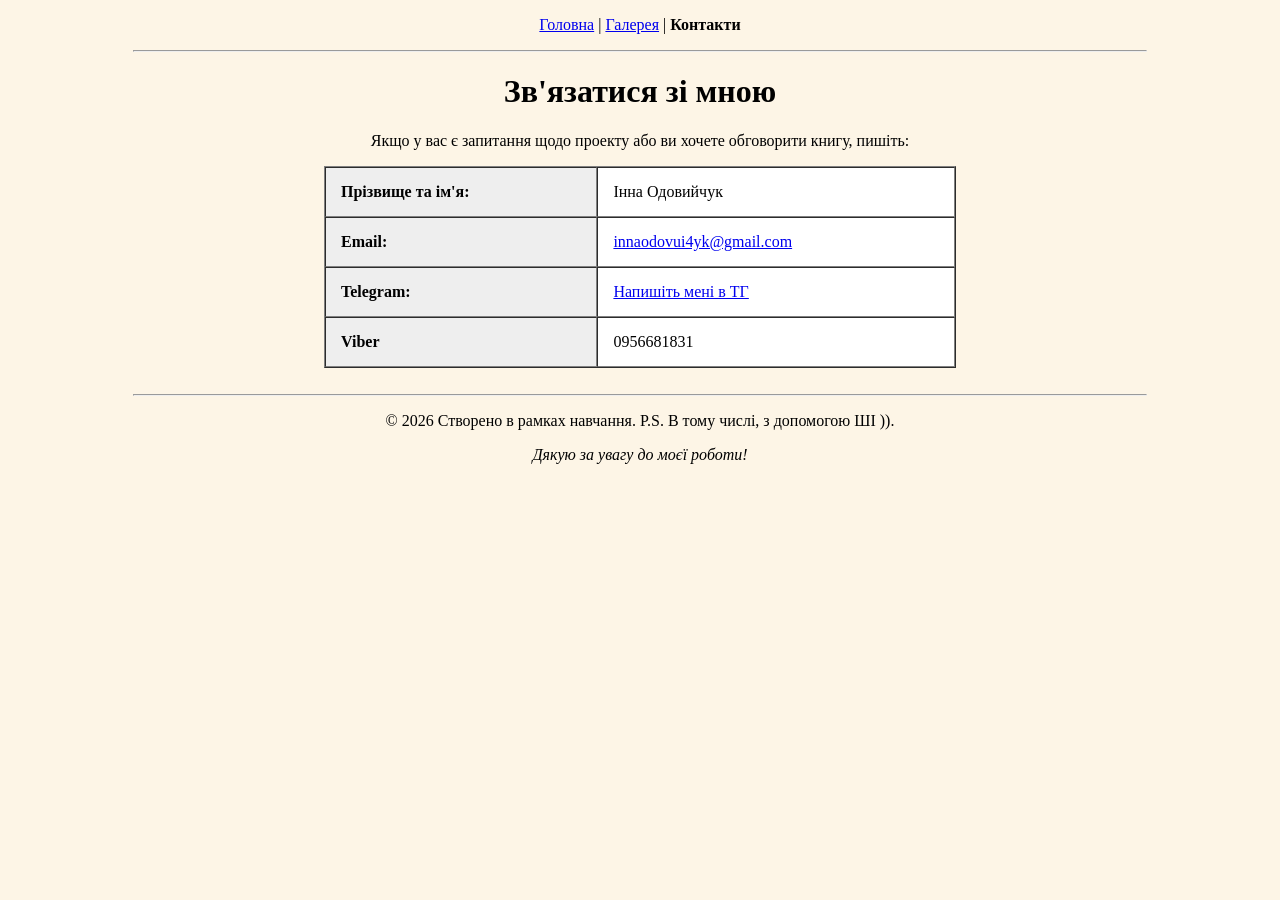
==== pages/contact.html @ 5bababf7 "Move files to root directory for GitHub Pages" ====
<!DOCTYPE html>
<html lang="uk">
<head>
    <meta charset="UTF-8">
    <title>Контакти - Крадійка книжок</title>
</head>
<body bgcolor="#fdf5e6"> <div align="center">
        <p>
            <a href="../index.html">Головна</a> | 
            <a href="../pages/gallery.html">Галерея</a> | 
            <b>Контакти</b>
        </p>

        <hr width="80%">

        <h1>Зв'язатися зі мною</h1>
        <p>Якщо у вас є запитання щодо проекту або ви хочете обговорити книгу, пишіть:</p>

        <table border="1" cellpadding="15" cellspacing="0" width="50%" bgcolor="white">
            <tr>
                <td bgcolor="#eeeeee"><b>Прізвище та ім'я:</b></td>
                <td>Інна Одовийчук</td>
            </tr>
            <tr>
                <td bgcolor="#eeeeee"><b>Email:</b></td>
                <td><a href="mailto:innaodovui4yk@gmail.com">innaodovui4yk@gmail.com</a></td>
            </tr>
            <tr>
                <td bgcolor="#eeeeee"><b>Telegram:</b></td>
                <td><a href="https://t.me/innao444" target="_blank">Напишіть мені в ТГ</a></td>
            </tr>
            <tr>
                <td bgcolor="#eeeeee"><b> Viber</b></td>
                <td>0956681831</td>
            </tr>
        </table>

        <br>
        <hr width="80%">
        
        <p>&copy; 2026 Створено в рамках навчання. P.S. В тому числі, з допомогою ШІ )).</p>
        <p><i>Дякую за увагу до моєї роботи!</i></p>
    </div>

</body>
</html>
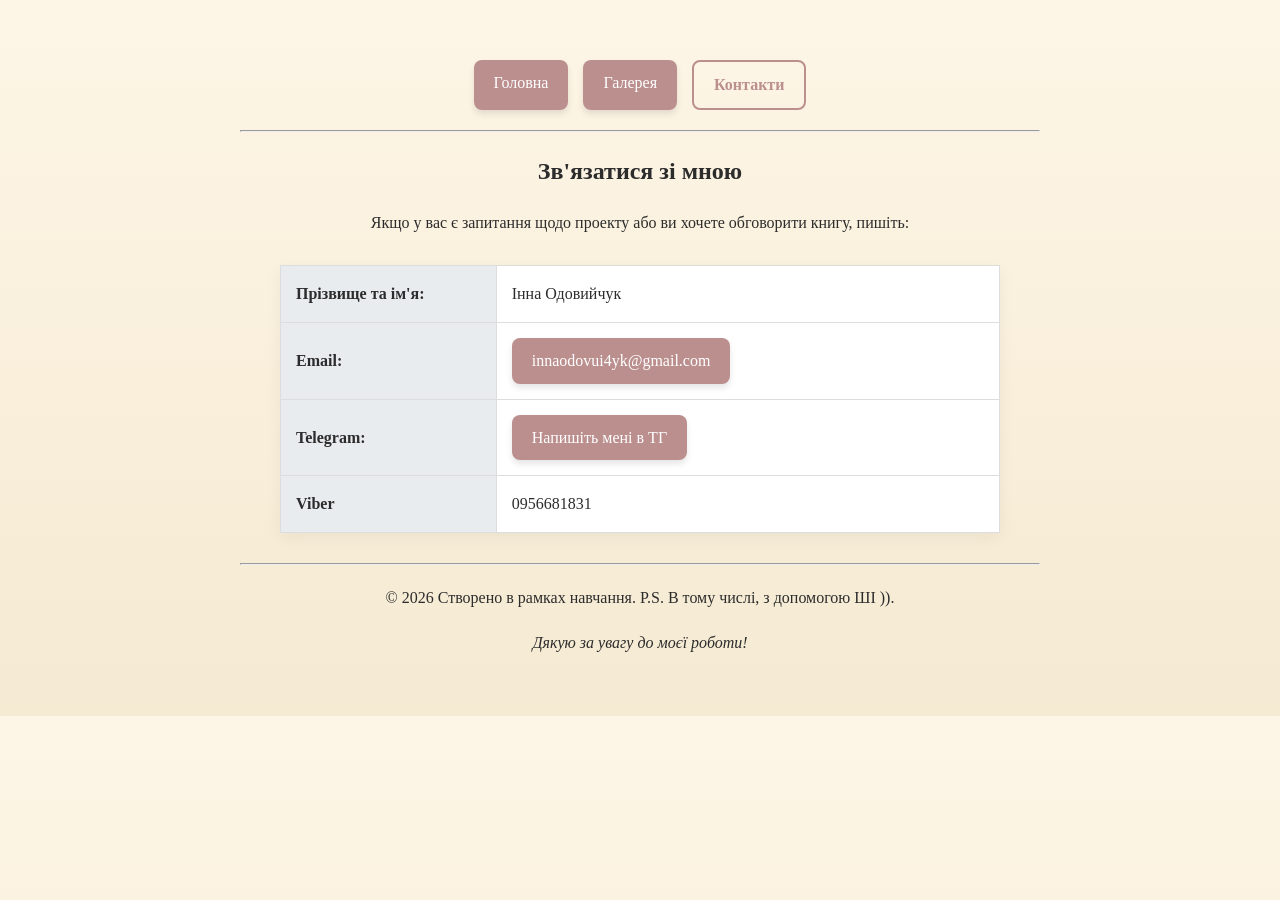
==== commit 3088d09d: "Накладання стилю CSS на сайт" ====
--- a/pages/contact.html
+++ b/pages/contact.html
@@ -2,45 +2,51 @@
 <html lang="uk">
 <head>
     <meta charset="UTF-8">
-    <title>Контакти - Крадійка книжок</title>
+    <meta name="viewport" content="width=device-width, initial-scale=1.0">
+    <link rel="stylesheet" href="../style.css"> <title>Контакти - Крадійка книжок</title>
 </head>
-<body bgcolor="#fdf5e6"> <div align="center">
+<body >
+    <div class="container">
+        <nav class="main-nav">
         <p>
-            <a href="../index.html">Головна</a> | 
-            <a href="../pages/gallery.html">Галерея</a> | 
-            <b>Контакти</b>
+            <a href="../index.html">Головна</a> 
+            <a href="../pages/gallery.html">Галерея</a> 
+            <span class="current-page">Контакти</span>
         </p>
 
-        <hr width="80%">
-
-        <h1>Зв'язатися зі мною</h1>
-        <p>Якщо у вас є запитання щодо проекту або ви хочете обговорити книгу, пишіть:</p>
-
-        <table border="1" cellpadding="15" cellspacing="0" width="50%" bgcolor="white">
+       <hr class="separator">
+<header class="main-header">
+            <h1>Зв'язатися зі мною</h1>
+            <p>Якщо у вас є запитання щодо проекту або ви хочете обговорити книгу, пишіть:</p>
+        </header>        
+       <section class="info-section">
+            <table class="info-table">
             <tr>
-                <td bgcolor="#eeeeee"><b>Прізвище та ім'я:</b></td>
+                <td class="label"><b>Прізвище та ім'я:</b></td>
                 <td>Інна Одовийчук</td>
             </tr>
             <tr>
-                <td bgcolor="#eeeeee"><b>Email:</b></td>
+                <td class="label"><b>Email:</b></td>
                 <td><a href="mailto:innaodovui4yk@gmail.com">innaodovui4yk@gmail.com</a></td>
             </tr>
             <tr>
-                <td bgcolor="#eeeeee"><b>Telegram:</b></td>
+                <td class="label"><b>Telegram:</b></td>
                 <td><a href="https://t.me/innao444" target="_blank">Напишіть мені в ТГ</a></td>
             </tr>
             <tr>
-                <td bgcolor="#eeeeee"><b> Viber</b></td>
+                <td class="label"><b> Viber</b></td>
                 <td>0956681831</td>
             </tr>
         </table>
 
-        <br>
-        <hr width="80%">
+      </section>
+
+        <footer class="footer-info">
+            <hr class="separator">
         
         <p>&copy; 2026 Створено в рамках навчання. P.S. В тому числі, з допомогою ШІ )).</p>
         <p><i>Дякую за увагу до моєї роботи!</i></p>
+    </footer>
     </div>
-
 </body>
 </html>
--- a/style.css
+++ b/style.css
@@ -0,0 +1,137 @@
+/* 1. Загальні налаштування сторінки */
+body {
+    background-color: #fdf5e6;
+    background-image: linear-gradient(to bottom, #fdf5e6, #f5ead2);
+    font-family: 'Georgia', serif;
+    line-height: 1.6;
+    color: #2c2c2c;
+    margin: 0;
+    padding: 40px 20px;
+}
+
+.container {
+    max-width: 800px;
+    margin: 0 auto;
+    text-align: center;
+}
+
+/* 2. Навігація (кнопки) */
+.main-nav p {
+    display: flex;
+    justify-content: center;
+    gap: 15px;
+    margin: 20px 0;
+}
+
+/* Стиль для посилань-кнопок */
+.main-nav a {
+    display: inline-block;
+    padding: 10px 20px;
+    background-color: #bc8f8f; 
+    color: white;
+    text-decoration: none;
+    border-radius: 8px;
+    transition: all 0.3s ease;
+    box-shadow: 0 4px 6px rgba(0,0,0,0.1);
+}
+
+.main-nav a:hover {
+    background-color: #a37575;
+    transform: translateY(-2px);
+    box-shadow: 0 6px 12px rgba(0,0,0,0.15);
+}
+
+/* Стиль для поточної сторінки */
+.current-page {
+    display: inline-block;
+    padding: 10px 20px;
+    border: 2px solid #bc8f8f;
+    border-radius: 8px;
+    color: #bc8f8f;
+    font-weight: bold;
+}
+
+/* 3. Зображення */
+.book-cover {
+    width: 200px;
+    border: 5px solid white;
+    box-shadow: 0 10px 20px rgba(0,0,0,0.2);
+    transform: rotate(-2deg);
+    transition: 0.5s;
+    margin: 20px 0;
+}
+.book-cover:hover {
+    transform: rotate(0deg) scale(1.05);
+}
+
+/* 4. Таблиця */
+.info-table {
+    width: 90%;
+    margin: 30px auto;
+    border-collapse: collapse;
+    background: white;
+    box-shadow: 0 5px 15px rgba(0,0,0,0.05);
+}
+
+.info-table td {
+    border: 1px solid #ddd;
+    padding: 15px;
+    text-align: left;
+}
+
+.label {
+    background-color: #e9ecef;
+    font-weight: bold;
+    width: 30%;
+}
+
+.info-table tr:hover {
+    background-color: #fcf9f2;
+}
+/* Стилі для великого фото */
+.featured-photo {
+    margin-bottom: 40px;
+}
+
+.featured-photo img {
+    max-width: 400px;
+    width: 100%;
+    border: 8px solid white;
+    box-shadow: 0 5px 15px rgba(0,0,0,0.2);
+}
+
+/* Налаштування сітки галереї */
+.gallery-grid {
+    display: grid;
+    grid-template-columns: repeat(auto-fit, minmax(250px, 1fr)); /* Автоматичні колонки */
+    gap: 20px;
+    padding: 20px 0;
+}
+
+/* Стиль окремих карток у галереї */
+.gallery-item {
+    background: white;
+    padding: 10px;
+    border-radius: 5px;
+    box-shadow: 0 2px 8px rgba(0,0,0,0.1);
+    transition: transform 0.3s ease;
+}
+
+.gallery-item:hover {
+    transform: scale(1.03); /* Легке збільшення при наведенні */
+}
+
+.gallery-img {
+    width: 100%;
+    height: 200px;
+    object-fit: cover; /* Фото заповнює область, не деформуючись */
+    border-radius: 3px;
+}
+.first-gallery-img {
+    height: auto !important;      /* Скасовуємо 200px, показуємо все фото */
+    max-height: 550px;            /* Щоб не було надто величезним */
+    object-fit: contain !important; /* Вміщуємо фото повністю */
+    object-position: top;         /* Пріоритет на верхню частину (обличчя) */
+    border: 5px solid #fff;
+    }
+
